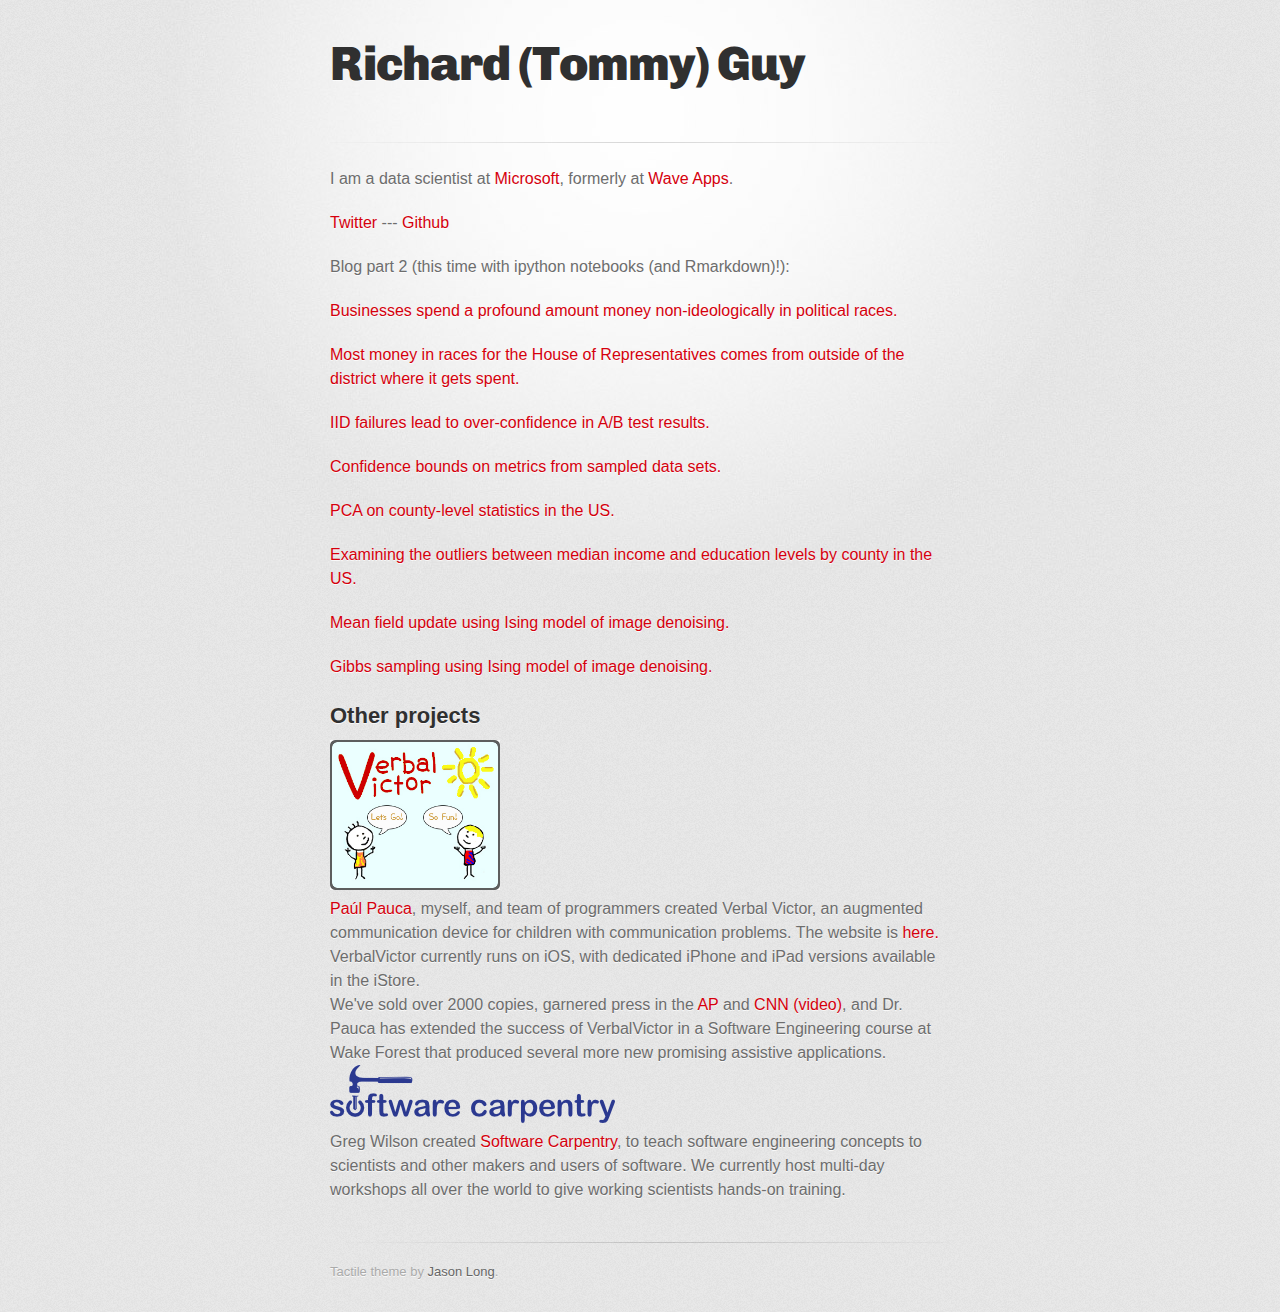
==== index.html @ ac5fa601 "add link to post" ====
<!DOCTYPE html>
<html>
  <head>
    <meta charset='utf-8'>
    <meta http-equiv="X-UA-Compatible" content="chrome=1">
    <link href='https://fonts.googleapis.com/css?family=Chivo:900' rel='stylesheet' type='text/css'>
    <link rel="stylesheet" type="text/css" href="stylesheets/stylesheet.css" media="screen" />
    <link rel="stylesheet" type="text/css" href="stylesheets/pygment_trac.css" media="screen" />
    <link rel="stylesheet" type="text/css" href="stylesheets/print.css" media="print" />
    <!--[if lt IE 9]>
    <script src="//html5shiv.googlecode.com/svn/trunk/html5.js"></script>
    <![endif]-->
    <title>guyrt.github.com by guyrt</title>
    <script type="text/javascript">

      var _gaq = _gaq || [];
      _gaq.push(['_setAccount', 'UA-38946740-1']);
      _gaq.push(['_trackPageview']);

      (function() {
        var ga = document.createElement('script'); ga.type = 'text/javascript'; ga.async = true;
        ga.src = ('https:' == document.location.protocol ? 'https://ssl' : 'http://www') + '.google-analytics.com/ga.js';
        var s = document.getElementsByTagName('script')[0]; s.parentNode.insertBefore(ga, s);
      })();

    </script>
  </head>

  <body>
    <div id="container">
      <div class="inner">

        <header>
            <h1>Richard (Tommy) Guy</h1>
            <h2></h2>
        </header>

        <hr>

        <section id="main_content">
        <p>I am a data scientist at <a href="http://www.bing.com">Microsoft</a>, formerly at <a href="http://www.waveapps.com">Wave Apps</a>.
        
        <section>
          <a href="http://www.twitter.com/richardtguy84">Twitter</a> --- 
          <a href="http://www.github.com/guyrt">Github</a></p>
        </section>

        <section>
            <p>Blog part 2 (this time with ipython notebooks (and Rmarkdown)!):</p>
            
            <p>
                <a href="http://guyrt.github.io/R/blog_pac_influence.html">
                Businesses spend a profound amount money non-ideologically in political races.
                </a>
            </p>

            <p>
                <a href="http://nbviewer.jupyter.org/url/guyrt.github.io/notebooks/FEC_CrossDistrictContributions.ipynb">Most money in races for the House of Representatives comes from outside of the district where it gets spent.</a>
            </p>

            <p>
                <a href="http://nbviewer.ipython.org/url/guyrt.github.io/notebooks/IID.ipynb">IID failures lead to over-confidence in A/B test results.</a>
            </p>

            <p>
                <a href="http://nbviewer.ipython.org/url/guyrt.github.io/notebooks/ErrorFromSampleInMetrics.ipynb">Confidence bounds on metrics from sampled data sets.</a>
            </p>

            <p>
                <a href="http://nbviewer.ipython.org/url/guyrt.github.io/notebooks/CountyWellbeingData2.ipynb">PCA on county-level statistics in the US.</a>
            </p>
            <p>
                <a href="http://nbviewer.ipython.org/url/guyrt.github.io/notebooks/CountyWellbeingData.ipynb">Examining the outliers between median income and education levels by county in the US.</a>
            </p>
            <p>
                <a href="http://nbviewer.ipython.org/url/guyrt.github.io/notebooks/Ising_model.ipynb">Mean field update using Ising model of image denoising.</a>

            </p>
            <p>
                <a href="http://nbviewer.ipython.org/url/guyrt.github.io/notebooks/Ising_gibbs.ipynb">Gibbs sampling using Ising model of image denoising.</a>
            </p>
        </section>
        
        <h2>Other projects</h2>
        <img src="images/iconBig.png" width=170 align="center" alt="Verbal Victor"/>
        
        <div class="maintext"> 
            <a href="http://www.cs.wfu.edu/~pauca">Pa&uacute;l Pauca</a>, myself, and team of programmers created Verbal Victor, an augmented communication device for children with communication problems. The website is <a href="https://sites.google.com/site/verbalvictor/">here.</a> VerbalVictor currently runs on iOS, with dedicated iPhone and iPad versions available in the iStore.
            <br>
            We've sold over 2000 copies, garnered press in the <a href="http://www.latimes.com/business/la-fi-ipad-speak-20101225,0,2593686.story">AP</a> and <a href="http://www.cnn.com/video/#/video/us/2011/01/17/dnt.ipad.helps.boy.talk.WFMY">CNN (video)</a>, and Dr. Pauca has extended the success of VerbalVictor in a Software Engineering course at Wake Forest that produced several more new promising assistive applications.
        </div>


        <img src="images/software-carpentry-banner.png" align="center" alt="Sofware Carpentry"/>

        <div class="maintext">
            Greg Wilson created <a href="http://www.software-carpentry.org">Software Carpentry</a>, to teach software engineering concepts to 
            scientists and other makers and users of software. We currently host multi-day workshops all over the world to give working
            scientists hands-on training.
        </div>
        
        </section>

        <footer>
          Tactile theme by <a href="http://twitter.com/jasonlong">Jason Long</a>.
        </footer>
        
      </div>
    </div>
  </body>
</html>
---- stylesheets/stylesheet.css ----
/* http://meyerweb.com/eric/tools/css/reset/ 
   v2.0 | 20110126
   License: none (public domain)
*/
html, body, div, span, applet, object, iframe,
h1, h2, h3, h4, h5, h6, p, blockquote, pre,
a, abbr, acronym, address, big, cite, code,
del, dfn, em, img, ins, kbd, q, s, samp,
small, strike, strong, sub, sup, tt, var,
b, u, i, center,
dl, dt, dd, ol, ul, li,
fieldset, form, label, legend,
table, caption, tbody, tfoot, thead, tr, th, td,
article, aside, canvas, details, embed, 
figure, figcaption, footer, header, hgroup, 
menu, nav, output, ruby, section, summary,
time, mark, audio, video {
	margin: 0;
	padding: 0;
	border: 0;
	font-size: 100%;
	font: inherit;
	vertical-align: baseline;
}
/* HTML5 display-role reset for older browsers */
article, aside, details, figcaption, figure, 
footer, header, hgroup, menu, nav, section {
	display: block;
}
body {
	line-height: 1;
}
ol, ul {
	list-style: none;
}
blockquote, q {
	quotes: none;
}
blockquote:before, blockquote:after,
q:before, q:after {
	content: '';
	content: none;
}
table {
	border-collapse: collapse;
	border-spacing: 0;
}

/* LAYOUT STYLES */
body {
  font-size: 1em;
  line-height: 1.5; 
  background: #e7e7e7 url(../images/body-bg.png) 0 0 repeat;
  font-family: 'Helvetica Neue', Helvetica, Arial, serif;
  text-shadow: 0 1px 0 rgba(255, 255, 255, 0.8);
  color: #6d6d6d;
}

a {
  color: #d5000d;
}
a:hover {
  color: #c5000c;
}

header {
  padding-top: 35px;
  padding-bottom: 25px;
}

header h1 {
  font-family: 'Chivo', 'Helvetica Neue', Helvetica, Arial, serif; font-weight: 900;
  letter-spacing: -1px;
  font-size: 48px;
  color: #303030;
  line-height: 1.2;
}

header h2 {
  letter-spacing: -1px;
  font-size: 24px;
  color: #aaa;
  font-weight: normal;
  line-height: 1.3;
}

#container {
  background: transparent url(../images/highlight-bg.jpg) 50% 0 no-repeat;
  min-height: 595px;
}

.inner {
  width: 620px;
  margin: 0 auto;
}

#container .inner img {
  max-width: 100%;
}

#downloads {
  margin-bottom: 40px;
}

a.button {
  -moz-border-radius: 30px;
  -webkit-border-radius: 30px;                     
  border-radius: 30px;
  border-top: solid 1px #cbcbcb;
  border-left: solid 1px #b7b7b7;
  border-right: solid 1px #b7b7b7;
  border-bottom: solid 1px #b3b3b3;
  color: #303030;
  line-height: 25px;
  font-weight: bold;
  font-size: 15px;
  padding: 12px 8px 12px 8px;
  display: block;
  float: left;
  width: 179px;
  margin-right: 14px;  
  background: #fdfdfd; /* Old browsers */
  background: -moz-linear-gradient(top,  #fdfdfd 0%, #f2f2f2 100%); /* FF3.6+ */
  background: -webkit-gradient(linear, left top, left bottom, color-stop(0%,#fdfdfd), color-stop(100%,#f2f2f2)); /* Chrome,Safari4+ */
  background: -webkit-linear-gradient(top,  #fdfdfd 0%,#f2f2f2 100%); /* Chrome10+,Safari5.1+ */
  background: -o-linear-gradient(top,  #fdfdfd 0%,#f2f2f2 100%); /* Opera 11.10+ */
  background: -ms-linear-gradient(top,  #fdfdfd 0%,#f2f2f2 100%); /* IE10+ */
  background: linear-gradient(top,  #fdfdfd 0%,#f2f2f2 100%); /* W3C */
  filter: progid:DXImageTransform.Microsoft.gradient( startColorstr='#fdfdfd', endColorstr='#f2f2f2',GradientType=0 ); /* IE6-9 */
  -webkit-box-shadow: 10px 10px 5px #888;
  -moz-box-shadow: 10px 10px 5px #888;
  box-shadow: 0px 1px 5px #e8e8e8;
}
a.button:hover {
  border-top: solid 1px #b7b7b7;
  border-left: solid 1px #b3b3b3;
  border-right: solid 1px #b3b3b3;
  border-bottom: solid 1px #b3b3b3;
  background: #fafafa; /* Old browsers */
  background: -moz-linear-gradient(top,  #fdfdfd 0%, #f6f6f6 100%); /* FF3.6+ */
  background: -webkit-gradient(linear, left top, left bottom, color-stop(0%,#fdfdfd), color-stop(100%,#f6f6f6)); /* Chrome,Safari4+ */
  background: -webkit-linear-gradient(top,  #fdfdfd 0%,#f6f6f6 100%); /* Chrome10+,Safari5.1+ */
  background: -o-linear-gradient(top,  #fdfdfd 0%,#f6f6f6 100%); /* Opera 11.10+ */
  background: -ms-linear-gradient(top,  #fdfdfd 0%,#f6f6f6 100%); /* IE10+ */
  background: linear-gradient(top,  #fdfdfd 0%,#f6f6f6, 100%); /* W3C */
  filter: progid:DXImageTransform.Microsoft.gradient( startColorstr='#fdfdfd', endColorstr='#f6f6f6',GradientType=0 ); /* IE6-9 */
}

a.button span {
  padding-left: 50px;
  display: block;
  height: 23px;
}

#download-zip span {
  background: transparent url(../images/zip-icon.png) 12px 50% no-repeat;
}
#download-tar-gz span {
  background: transparent url(../images/tar-gz-icon.png) 12px 50% no-repeat;
}
#view-on-github span {
  background: transparent url(../images/octocat-icon.png) 12px 50% no-repeat;
}
#view-on-github {
  margin-right: 0;
}

code, pre {
  font-family: Monaco, "Bitstream Vera Sans Mono", "Lucida Console", Terminal;
  color: #222;
  margin-bottom: 30px;
  font-size: 14px;
}

code {
  background-color: #f2f2f2;
  border: solid 1px #ddd;
  padding: 0 3px;
}

pre {
  padding: 20px;
  background: #303030;
  color: #f2f2f2;
  text-shadow: none;
  overflow: auto;
}
pre code {
  color: #f2f2f2;
  background-color: #303030;
  border: none;
  padding: 0;
}

ul, ol, dl {
  margin-bottom: 20px;
}


/* COMMON STYLES */

hr {
  height: 1px;
  line-height: 1px;
  margin-top: 1em;
  padding-bottom: 1em;
  border: none;
  background: transparent url('../images/hr.png') 50% 0 no-repeat;
}

strong {
  font-weight: bold;
}

em {
  font-style: italic;
}

table {
  width: 100%;
  border: 1px solid #ebebeb;
}

th {
  font-weight: 500;
}

td {
  border: 1px solid #ebebeb;
  text-align: center; 
  font-weight: 300;
}

form {
  background: #f2f2f2;
  padding: 20px;
  
}


/* GENERAL ELEMENT TYPE STYLES */

h1 {
  font-size: 32px;
} 

h2 {
  font-size: 22px;
  font-weight: bold;
  color: #303030;
  margin-bottom: 8px;
} 

h3 {
  color: #d5000d;
  font-size: 18px;
  font-weight: bold;
  margin-bottom: 8px;
} 
 
h4 {
  font-size: 16px;
  color: #303030;
  font-weight: bold;
} 

h5 {
  font-size: 1em;
  color: #303030;
} 

h6 {
  font-size: .8em;
  color: #303030;
} 

p {
  font-weight: 300;
  margin-bottom: 20px;
}
 
a {
  text-decoration: none;
}

p a {
  font-weight: 400;
}

blockquote {
  font-size: 1.6em;
  border-left: 10px solid #e9e9e9;
  margin-bottom: 20px;
  padding: 0 0 0 30px;
}

ul li {
  list-style: disc inside;
  padding-left: 20px;
}

ol li {
  list-style: decimal inside;
  padding-left: 3px;
}

dl dt {
  color: #303030;
}

footer {
  background: transparent url('../images/hr.png') 0 0 no-repeat;
  margin-top: 40px;
  padding-top: 20px;
  padding-bottom: 30px;
  font-size: 13px;
  color: #aaa;
}

footer a {
  color: #666;
}
footer a:hover {
  color: #444;
}

/* MISC */
.clearfix:after {
  clear: both;
  content: '.';
  display: block;
  visibility: hidden;
  height: 0;
}

.clearfix {display: inline-block;}
* html .clearfix {height: 1%;}
.clearfix {display: block;}

/* #Media Queries
================================================== */

/* Smaller than standard 960 (devices and browsers) */
@media only screen and (max-width: 959px) {}

/* Tablet Portrait size to standard 960 (devices and browsers) */
@media only screen and (min-width: 768px) and (max-width: 959px) {}

/* All Mobile Sizes (devices and browser) */
@media only screen and (max-width: 767px) {
  header {
    padding-top: 10px;
    padding-bottom: 10px;
  }
  #downloads {
    margin-bottom: 25px;
  }
  #download-zip, #download-tar-gz {
    display: none;
  }
  .inner {
    width: 94%;
    margin: 0 auto;
  }
}

/* Mobile Landscape Size to Tablet Portrait (devices and browsers) */
@media only screen and (min-width: 480px) and (max-width: 767px) {}

/* Mobile Portrait Size to Mobile Landscape Size (devices and browsers) */
@media only screen and (max-width: 479px) {}
---- stylesheets/pygment_trac.css ----
.highlight  { background: #ffffff; }
.highlight .c { color: #999988; font-style: italic } /* Comment */
.highlight .err { color: #a61717; background-color: #e3d2d2 } /* Error */
.highlight .k { font-weight: bold } /* Keyword */
.highlight .o { font-weight: bold } /* Operator */
.highlight .cm { color: #999988; font-style: italic } /* Comment.Multiline */
.highlight .cp { color: #999999; font-weight: bold } /* Comment.Preproc */
.highlight .c1 { color: #999988; font-style: italic } /* Comment.Single */
.highlight .cs { color: #999999; font-weight: bold; font-style: italic } /* Comment.Special */
.highlight .gd { color: #000000; background-color: #ffdddd } /* Generic.Deleted */
.highlight .gd .x { color: #000000; background-color: #ffaaaa } /* Generic.Deleted.Specific */
.highlight .ge { font-style: italic } /* Generic.Emph */
.highlight .gr { color: #aa0000 } /* Generic.Error */
.highlight .gh { color: #999999 } /* Generic.Heading */
.highlight .gi { color: #000000; background-color: #ddffdd } /* Generic.Inserted */
.highlight .gi .x { color: #000000; background-color: #aaffaa } /* Generic.Inserted.Specific */
.highlight .go { color: #888888 } /* Generic.Output */
.highlight .gp { color: #555555 } /* Generic.Prompt */
.highlight .gs { font-weight: bold } /* Generic.Strong */
.highlight .gu { color: #800080; font-weight: bold; } /* Generic.Subheading */
.highlight .gt { color: #aa0000 } /* Generic.Traceback */
.highlight .kc { font-weight: bold } /* Keyword.Constant */
.highlight .kd { font-weight: bold } /* Keyword.Declaration */
.highlight .kn { font-weight: bold } /* Keyword.Namespace */
.highlight .kp { font-weight: bold } /* Keyword.Pseudo */
.highlight .kr { font-weight: bold } /* Keyword.Reserved */
.highlight .kt { color: #445588; font-weight: bold } /* Keyword.Type */
.highlight .m { color: #009999 } /* Literal.Number */
.highlight .s { color: #d14 } /* Literal.String */
.highlight .na { color: #008080 } /* Name.Attribute */
.highlight .nb { color: #0086B3 } /* Name.Builtin */
.highlight .nc { color: #445588; font-weight: bold } /* Name.Class */
.highlight .no { color: #008080 } /* Name.Constant */
.highlight .ni { color: #800080 } /* Name.Entity */
.highlight .ne { color: #990000; font-weight: bold } /* Name.Exception */
.highlight .nf { color: #990000; font-weight: bold } /* Name.Function */
.highlight .nn { color: #555555 } /* Name.Namespace */
.highlight .nt { color: #000080 } /* Name.Tag */
.highlight .nv { color: #008080 } /* Name.Variable */
.highlight .ow { font-weight: bold } /* Operator.Word */
.highlight .w { color: #bbbbbb } /* Text.Whitespace */
.highlight .mf { color: #009999 } /* Literal.Number.Float */
.highlight .mh { color: #009999 } /* Literal.Number.Hex */
.highlight .mi { color: #009999 } /* Literal.Number.Integer */
.highlight .mo { color: #009999 } /* Literal.Number.Oct */
.highlight .sb { color: #d14 } /* Literal.String.Backtick */
.highlight .sc { color: #d14 } /* Literal.String.Char */
.highlight .sd { color: #d14 } /* Literal.String.Doc */
.highlight .s2 { color: #d14 } /* Literal.String.Double */
.highlight .se { color: #d14 } /* Literal.String.Escape */
.highlight .sh { color: #d14 } /* Literal.String.Heredoc */
.highlight .si { color: #d14 } /* Literal.String.Interpol */
.highlight .sx { color: #d14 } /* Literal.String.Other */
.highlight .sr { color: #009926 } /* Literal.String.Regex */
.highlight .s1 { color: #d14 } /* Literal.String.Single */
.highlight .ss { color: #990073 } /* Literal.String.Symbol */
.highlight .bp { color: #999999 } /* Name.Builtin.Pseudo */
.highlight .vc { color: #008080 } /* Name.Variable.Class */
.highlight .vg { color: #008080 } /* Name.Variable.Global */
.highlight .vi { color: #008080 } /* Name.Variable.Instance */
.highlight .il { color: #009999 } /* Literal.Number.Integer.Long */

.type-csharp .highlight .k { color: #0000FF }
.type-csharp .highlight .kt { color: #0000FF }
.type-csharp .highlight .nf { color: #000000; font-weight: normal }
.type-csharp .highlight .nc { color: #2B91AF }
.type-csharp .highlight .nn { color: #000000 }
.type-csharp .highlight .s { color: #A31515 }
.type-csharp .highlight .sc { color: #A31515 }
---- stylesheets/print.css ----
html, body, div, span, applet, object, iframe,
h1, h2, h3, h4, h5, h6, p, blockquote, pre,
a, abbr, acronym, address, big, cite, code,
del, dfn, em, img, ins, kbd, q, s, samp,
small, strike, strong, sub, sup, tt, var,
b, u, i, center,
dl, dt, dd, ol, ul, li,
fieldset, form, label, legend,
table, caption, tbody, tfoot, thead, tr, th, td,
article, aside, canvas, details, embed, 
figure, figcaption, footer, header, hgroup, 
menu, nav, output, ruby, section, summary,
time, mark, audio, video {
  margin: 0;
  padding: 0;
  border: 0;
  font-size: 100%;
  font: inherit;
  vertical-align: baseline;
}
/* HTML5 display-role reset for older browsers */
article, aside, details, figcaption, figure, 
footer, header, hgroup, menu, nav, section {
  display: block;
}
body {
  line-height: 1;
}
ol, ul {
  list-style: none;
}
blockquote, q {
  quotes: none;
}
blockquote:before, blockquote:after,
q:before, q:after {
  content: '';
  content: none;
}
table {
  border-collapse: collapse;
  border-spacing: 0;
}
body {
  font-size: 13px;
  line-height: 1.5; 
  font-family: 'Helvetica Neue', Helvetica, Arial, serif;
  color: #000;
}

a {
  color: #d5000d;
  font-weight: bold;
}

header {
  padding-top: 35px;
  padding-bottom: 10px;
}

header h1 {
  font-weight: bold;
  letter-spacing: -1px;
  font-size: 48px;
  color: #303030;
  line-height: 1.2;
}

header h2 {
  letter-spacing: -1px;
  font-size: 24px;
  color: #aaa;
  font-weight: normal;
  line-height: 1.3;
}
#downloads {
  display: none;
}
#main_content {
  padding-top: 20px;
}

code, pre {
  font-family: Monaco, "Bitstream Vera Sans Mono", "Lucida Console", Terminal;
  color: #222;
  margin-bottom: 30px;
  font-size: 12px;
}

code {
  padding: 0 3px;
}

pre {
  border: solid 1px #ddd;
  padding: 20px;
  overflow: auto;
}
pre code {
  padding: 0;
}

ul, ol, dl {
  margin-bottom: 20px;
}


/* COMMON STYLES */

table {
  width: 100%;
  border: 1px solid #ebebeb;
}

th {
  font-weight: 500;
}

td {
  border: 1px solid #ebebeb;
  text-align: center; 
  font-weight: 300;
}

form {
  background: #f2f2f2;
  padding: 20px;
  
}


/* GENERAL ELEMENT TYPE STYLES */

h1 {
  font-size: 2.8em;
} 

h2 {
  font-size: 22px;
  font-weight: bold;
  color: #303030;
  margin-bottom: 8px;
} 

h3 {
  color: #d5000d;
  font-size: 18px;
  font-weight: bold;
  margin-bottom: 8px;
} 
 
h4 {
  font-size: 16px;
  color: #303030;
  font-weight: bold;
} 

h5 {
  font-size: 1em;
  color: #303030;
} 

h6 {
  font-size: .8em;
  color: #303030;
} 

p {
  font-weight: 300;
  margin-bottom: 20px;
}
 
a {
  text-decoration: none;
}

p a {
  font-weight: 400;
}

blockquote {
  font-size: 1.6em;
  border-left: 10px solid #e9e9e9;
  margin-bottom: 20px;
  padding: 0 0 0 30px;
}

ul li {
  list-style: disc inside;
  padding-left: 20px;
}

ol li {
  list-style: decimal inside;
  padding-left: 3px;
}

dl dd {
  font-style: italic;
  font-weight: 100;
}

footer {
  margin-top: 40px;
  padding-top: 20px;
  padding-bottom: 30px;
  font-size: 13px;
  color: #aaa;
}

footer a {
  color: #666;
}

/* MISC */
.clearfix:after {
  clear: both;
  content: '.';
  display: block;
  visibility: hidden;
  height: 0;
}

.clearfix {display: inline-block;}
* html .clearfix {height: 1%;}
.clearfix {display: block;}
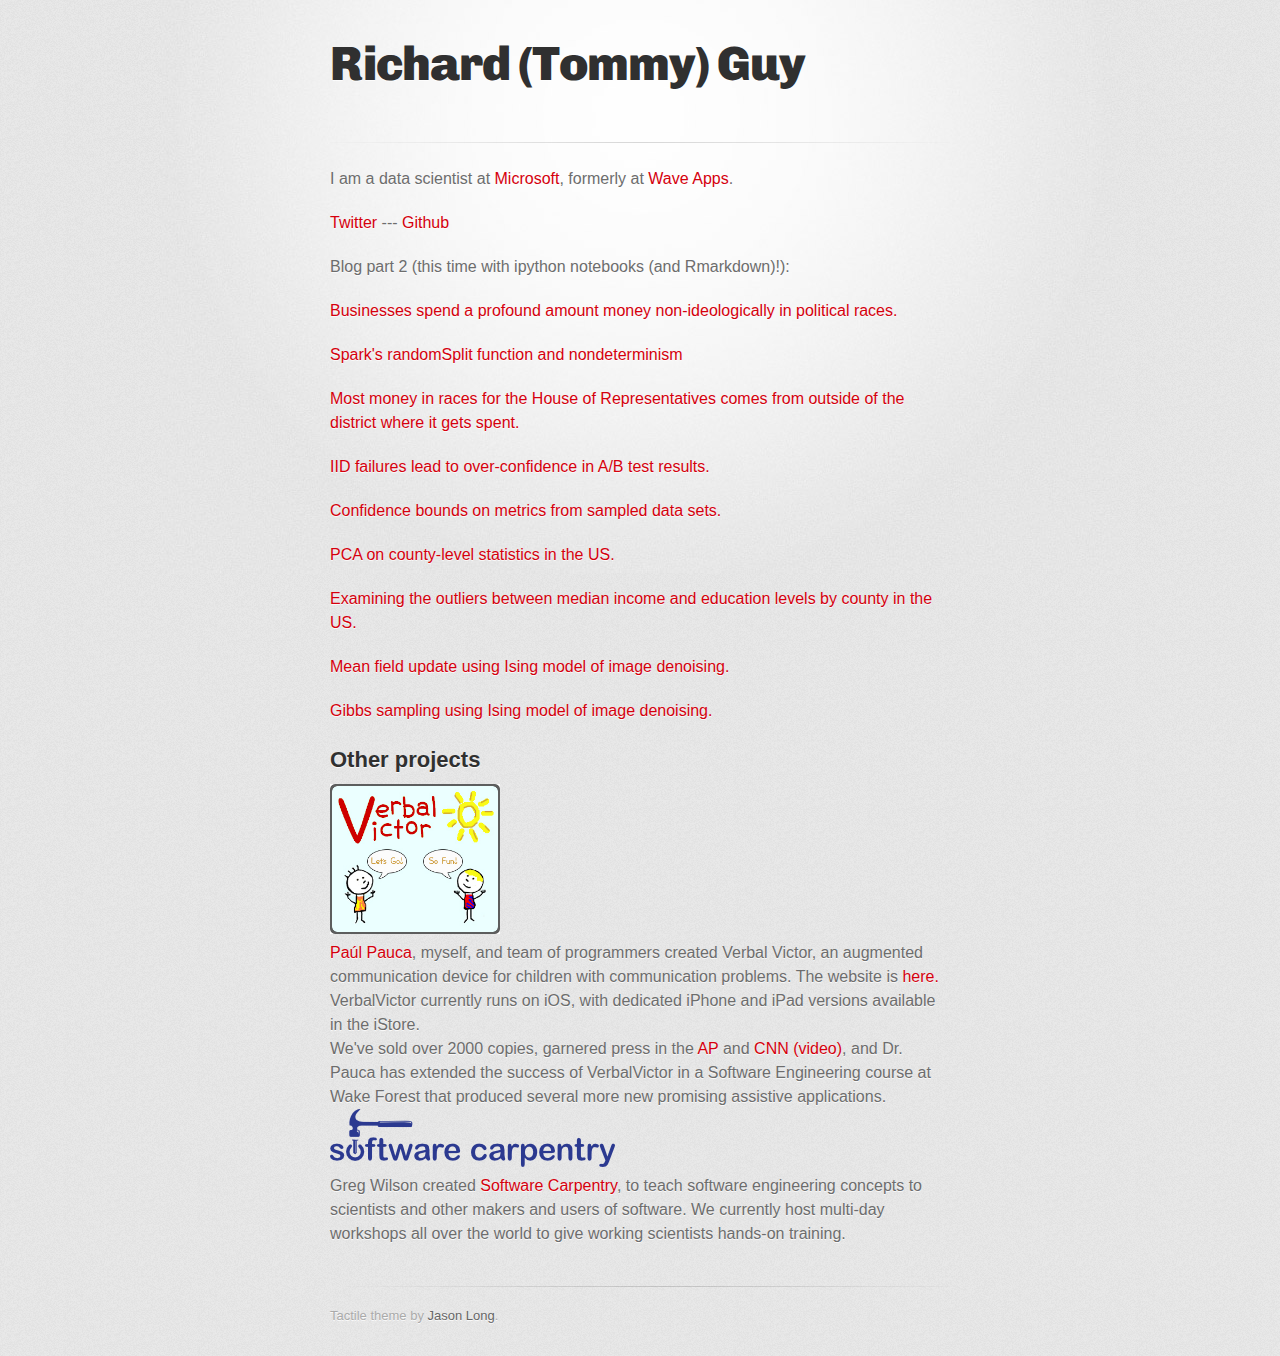
==== commit 8e23f6ae: "publish spark random split" ====
--- a/index.html
+++ b/index.html
@@ -55,6 +55,10 @@
             </p>
 
             <p>
+              <a href="http://nbviewer.jupyter.org/url/guyrt.github.io/notebooks/Spark randomSplit and Determinism.ipynb">Spark's randomSplit function and nondeterminism</a>
+            </p>
+
+            <p>
                 <a href="http://nbviewer.jupyter.org/url/guyrt.github.io/notebooks/FEC_CrossDistrictContributions.ipynb">Most money in races for the House of Representatives comes from outside of the district where it gets spent.</a>
             </p>
 
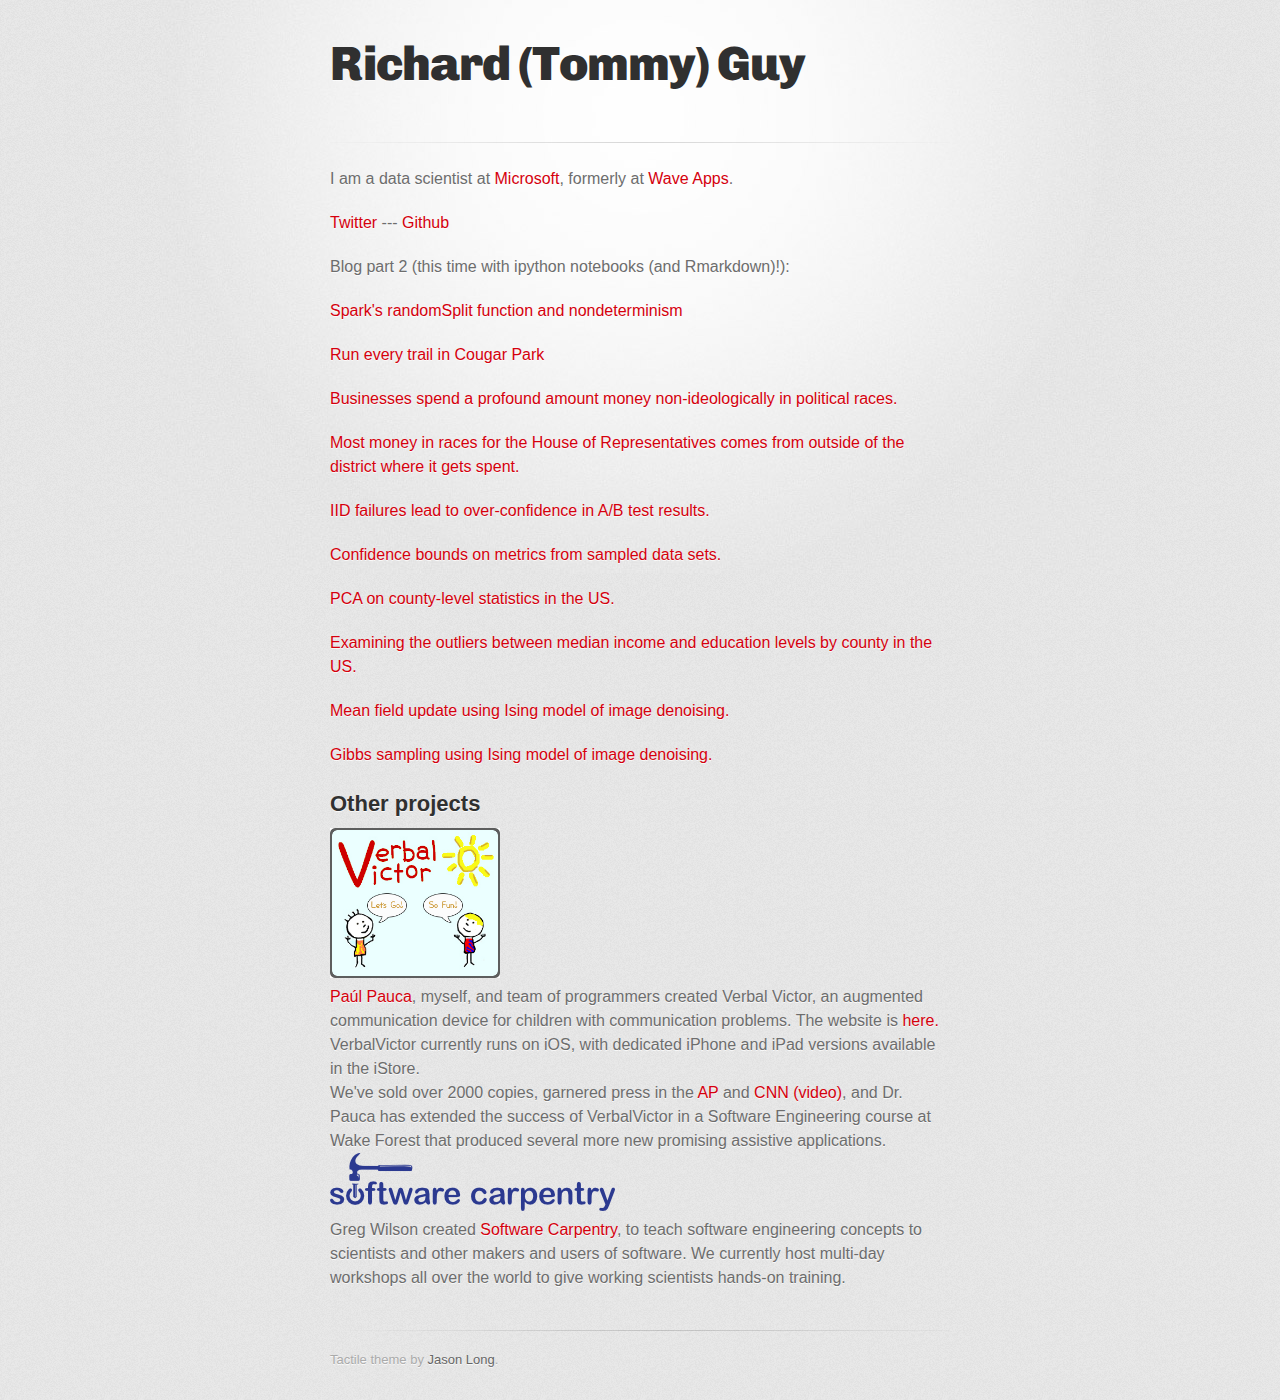
==== commit 608622cc: "reorder and add cougar" ====
--- a/index.html
+++ b/index.html
@@ -47,15 +47,21 @@
 
         <section>
             <p>Blog part 2 (this time with ipython notebooks (and Rmarkdown)!):</p>
-            
+
+            <p>
+              <a href="https://github.com/guyrt/guyrt.github.com/blob/master/notebooks/Spark%20randomSplit%20and%20Determinism.ipynb">Spark's randomSplit function and nondeterminism</a>
+            </p>
+
+            <p>
+              <a href="https://github.com/guyrt/guyrt.github.com/blob/master/Cougar.md">
+                Run every trail in Cougar Park
+              </a>
+            </p>
+
             <p>
                 <a href="http://guyrt.github.io/R/blog_pac_influence.html">
                 Businesses spend a profound amount money non-ideologically in political races.
                 </a>
-            </p>
-
-            <p>
-              <a href="http://nbviewer.jupyter.org/url/guyrt.github.io/notebooks/Spark randomSplit and Determinism.ipynb">Spark's randomSplit function and nondeterminism</a>
             </p>
 
             <p>
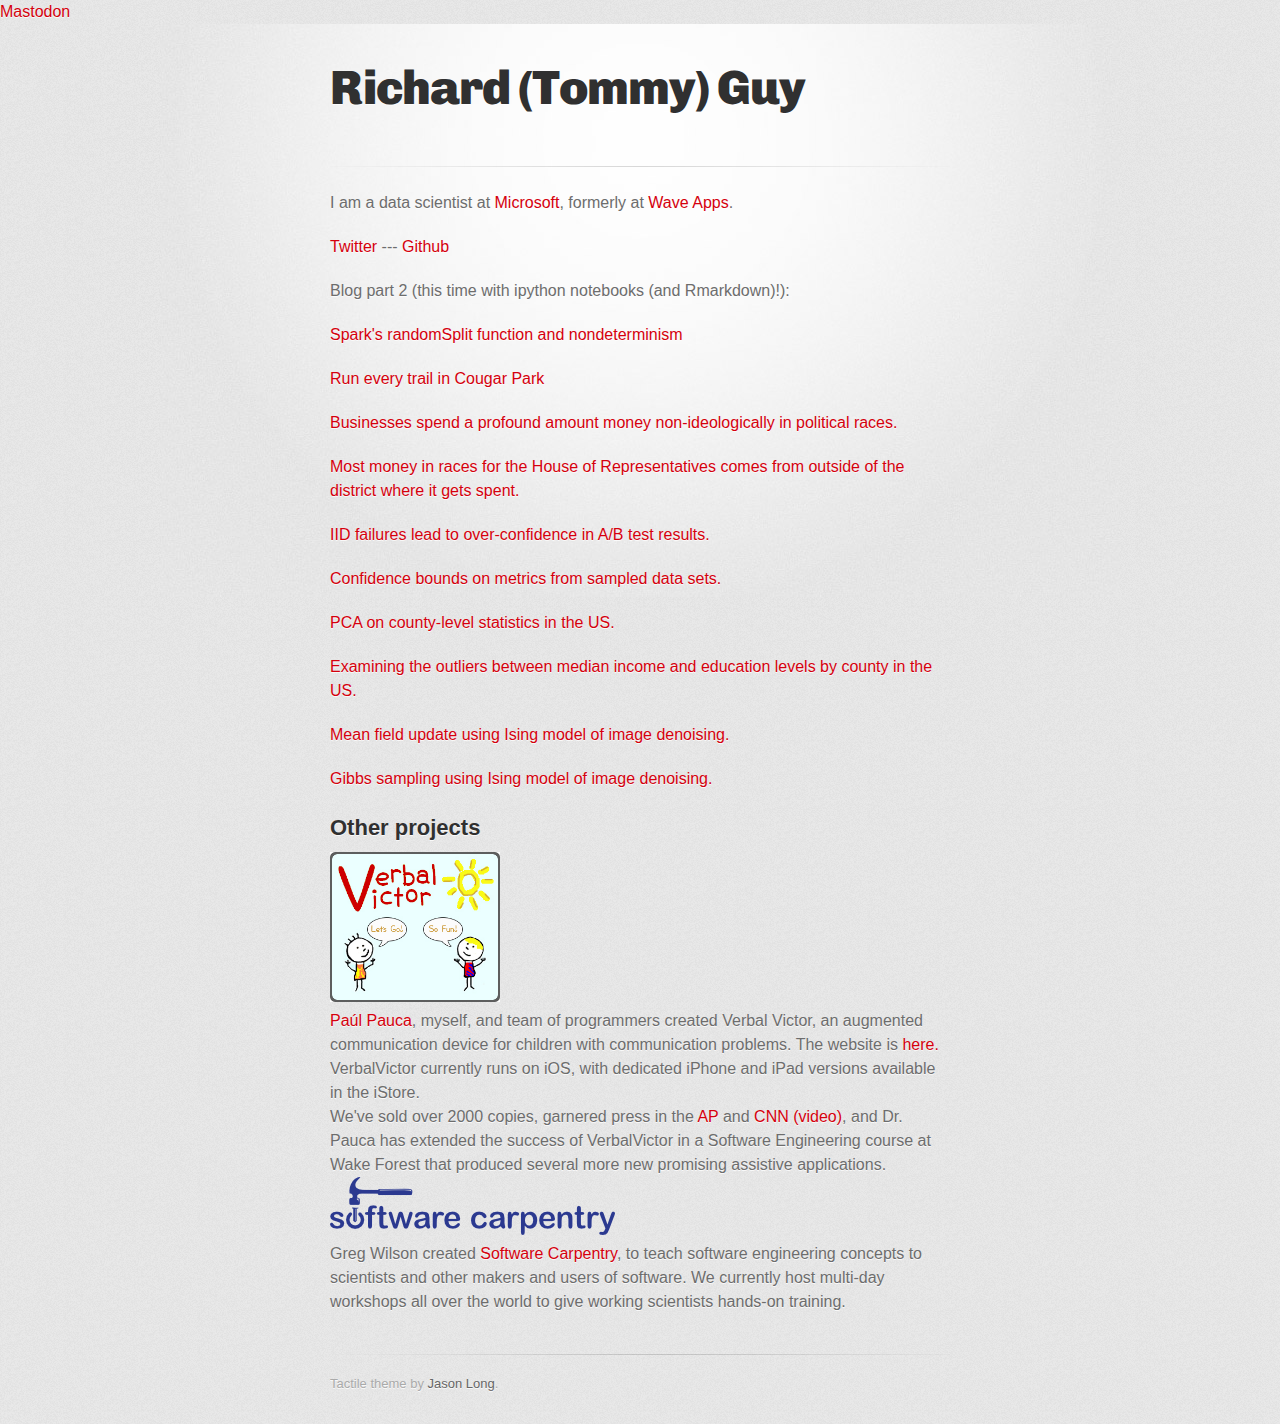
==== commit dbf819aa: "verify mastodon" ====
--- a/index.html
+++ b/index.html
@@ -24,6 +24,8 @@
       })();
 
     </script>
+
+    <a rel="me" href="https://mathstodon.xyz/@guyrt">Mastodon</a>
   </head>
 
   <body>
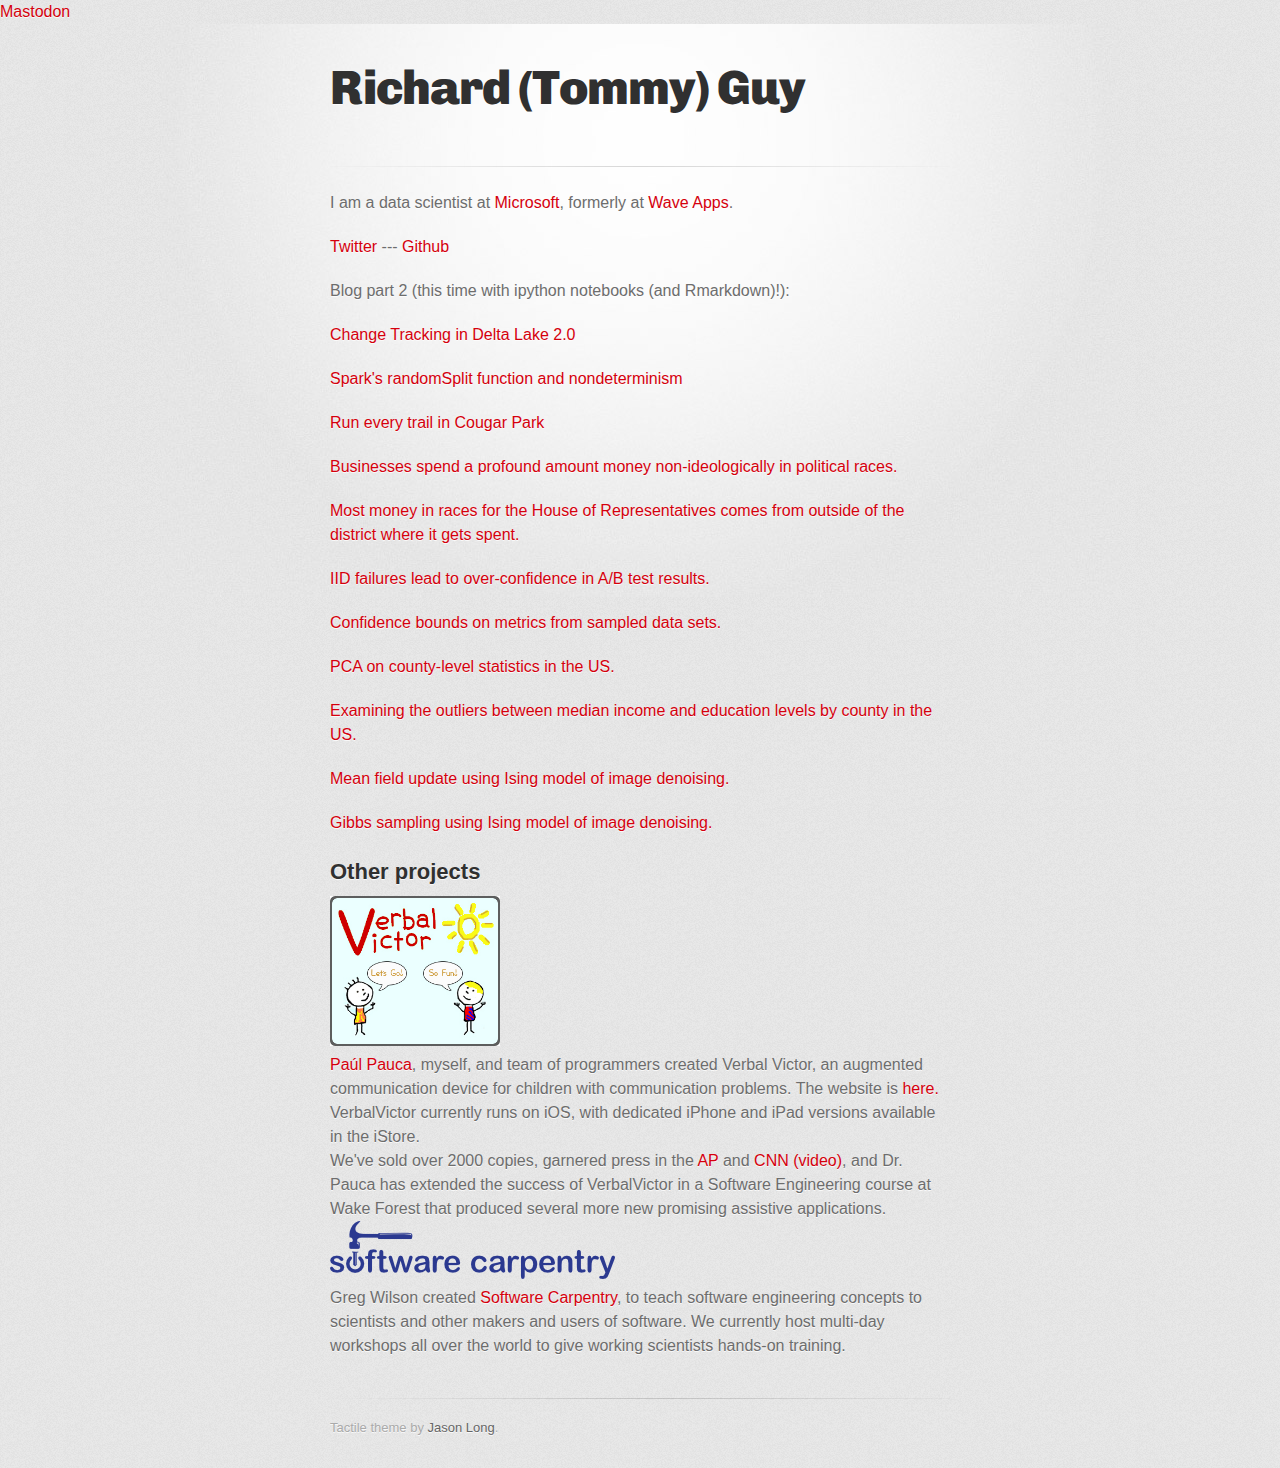
==== commit dca190a9: "add to index" ====
--- a/index.html
+++ b/index.html
@@ -49,6 +49,10 @@
 
         <section>
             <p>Blog part 2 (this time with ipython notebooks (and Rmarkdown)!):</p>
+
+            <p>
+              <a hred="https://github.com/guyrt/guyrt.github.com/blob/master/notebooks/join_v_merge/MergeVsJoin.ipynb">Change Tracking in Delta Lake 2.0</a>
+            </p>
 
             <p>
               <a href="https://github.com/guyrt/guyrt.github.com/blob/master/notebooks/Spark%20randomSplit%20and%20Determinism.ipynb">Spark's randomSplit function and nondeterminism</a>
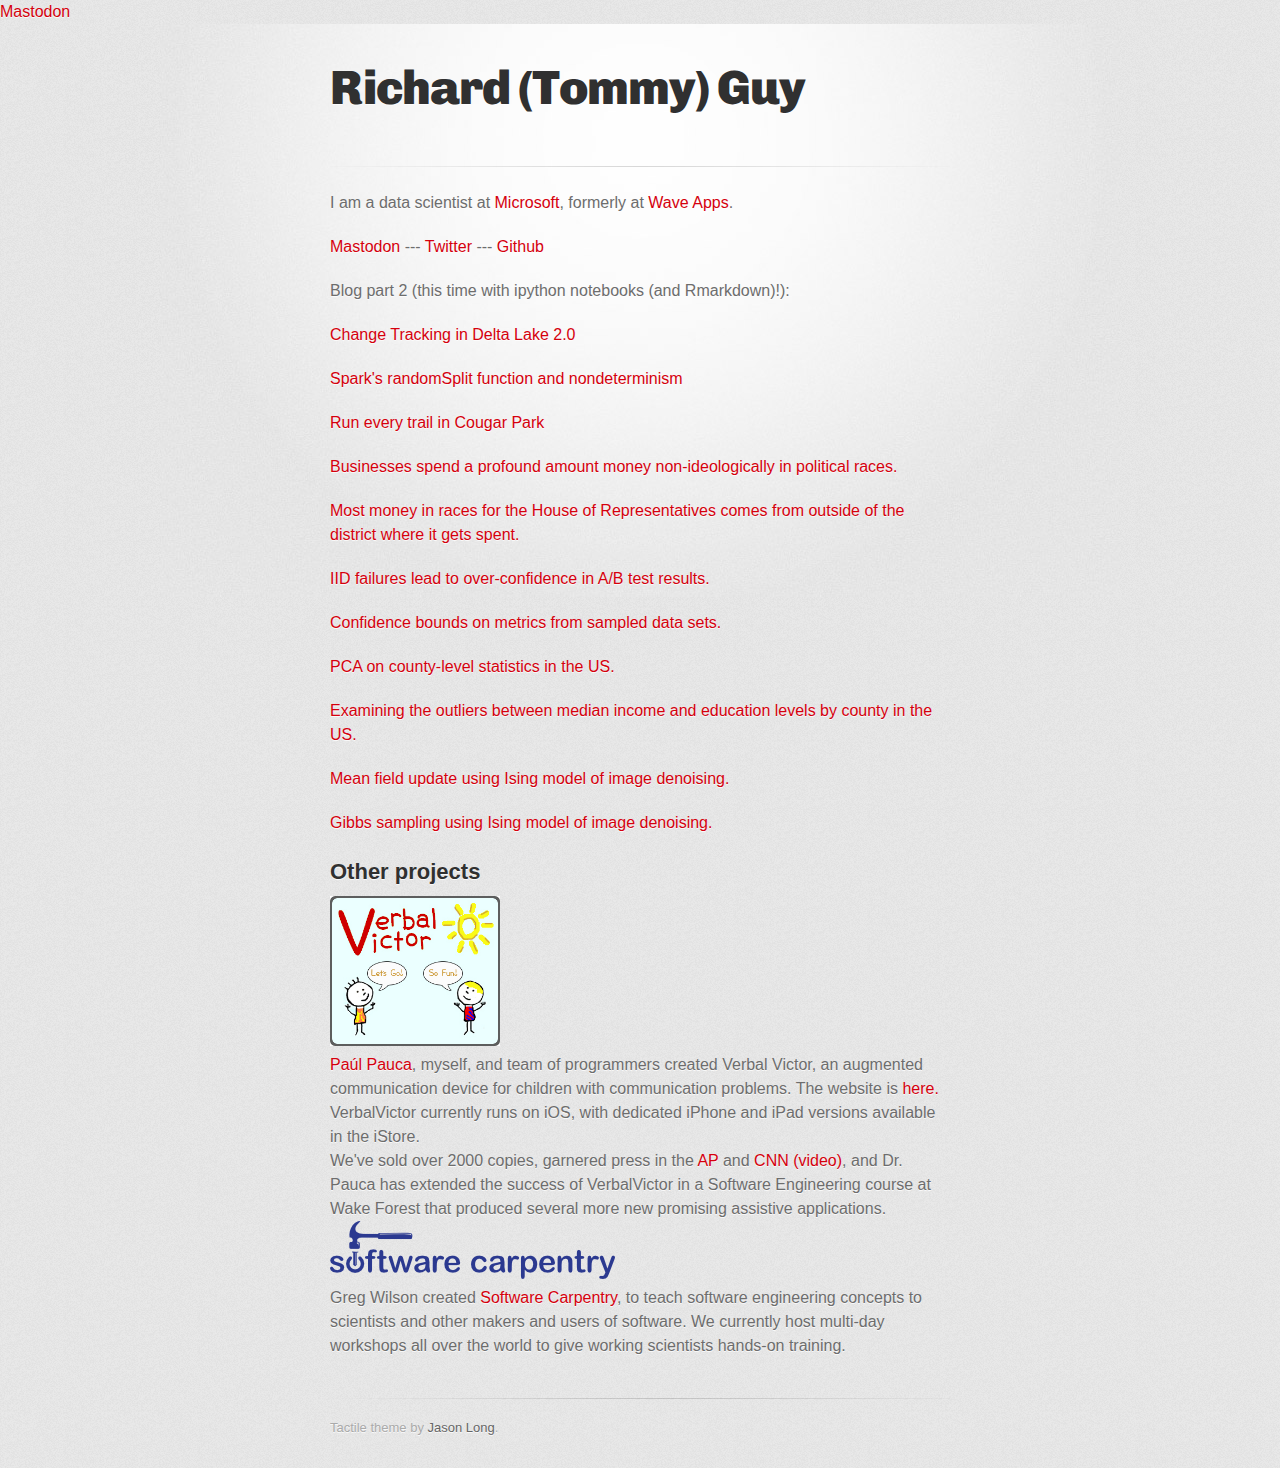
==== commit e2de6728: "typos" ====
--- a/index.html
+++ b/index.html
@@ -43,6 +43,7 @@
         <p>I am a data scientist at <a href="http://www.bing.com">Microsoft</a>, formerly at <a href="http://www.waveapps.com">Wave Apps</a>.
         
         <section>
+          <a rel="me" href="https://mathstodon.xyz/@guyrt">Mastodon</a> --- 
           <a href="http://www.twitter.com/richardtguy84">Twitter</a> --- 
           <a href="http://www.github.com/guyrt">Github</a></p>
         </section>
@@ -51,7 +52,7 @@
             <p>Blog part 2 (this time with ipython notebooks (and Rmarkdown)!):</p>
 
             <p>
-              <a hred="https://github.com/guyrt/guyrt.github.com/blob/master/notebooks/join_v_merge/MergeVsJoin.ipynb">Change Tracking in Delta Lake 2.0</a>
+              <a href="https://github.com/guyrt/guyrt.github.com/blob/master/notebooks/join_v_merge/MergeVsJoin.ipynb">Change Tracking in Delta Lake 2.0</a>
             </p>
 
             <p>
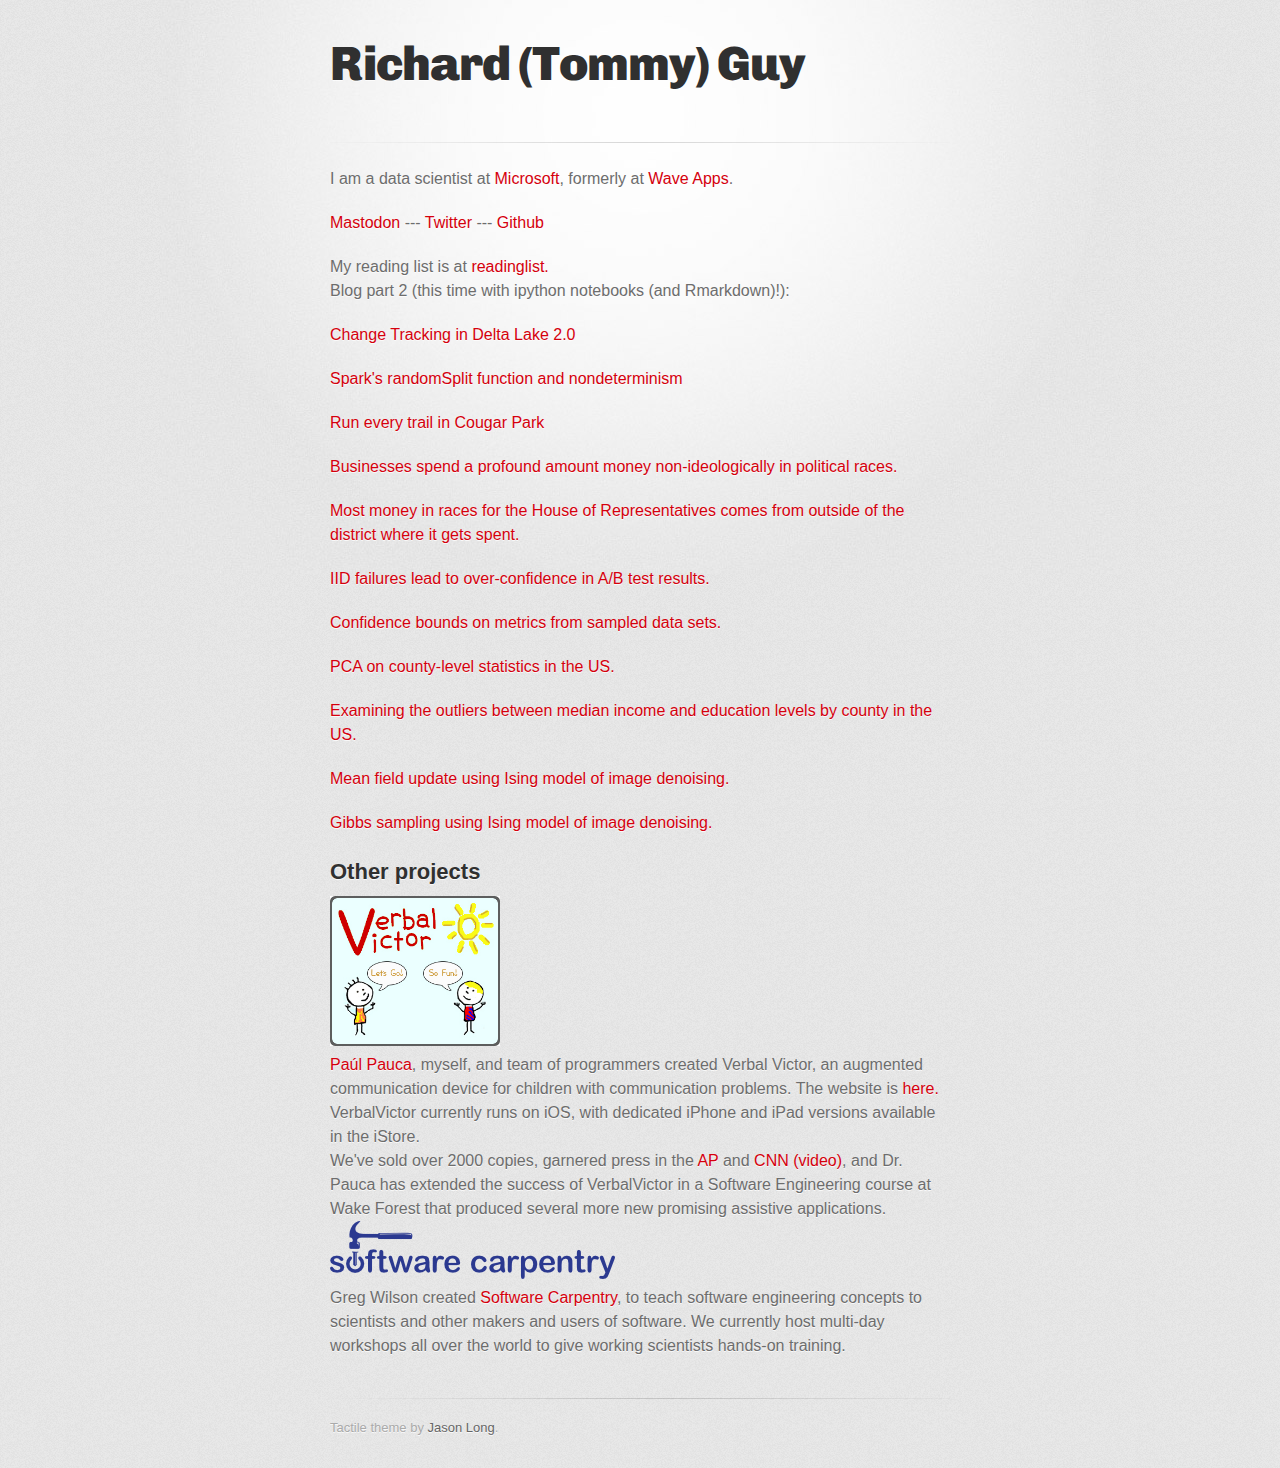
==== commit ac2e61f0: "reading list" ====
--- a/index.html
+++ b/index.html
@@ -24,8 +24,6 @@
       })();
 
     </script>
-
-    <a rel="me" href="https://mathstodon.xyz/@guyrt">Mastodon</a>
   </head>
 
   <body>
@@ -46,6 +44,10 @@
           <a rel="me" href="https://mathstodon.xyz/@guyrt">Mastodon</a> --- 
           <a href="http://www.twitter.com/richardtguy84">Twitter</a> --- 
           <a href="http://www.github.com/guyrt">Github</a></p>
+        </section>
+
+        <section>
+          My reading list is at <a href="./readinglist.html">readinglist.</a>
         </section>
 
         <section>
